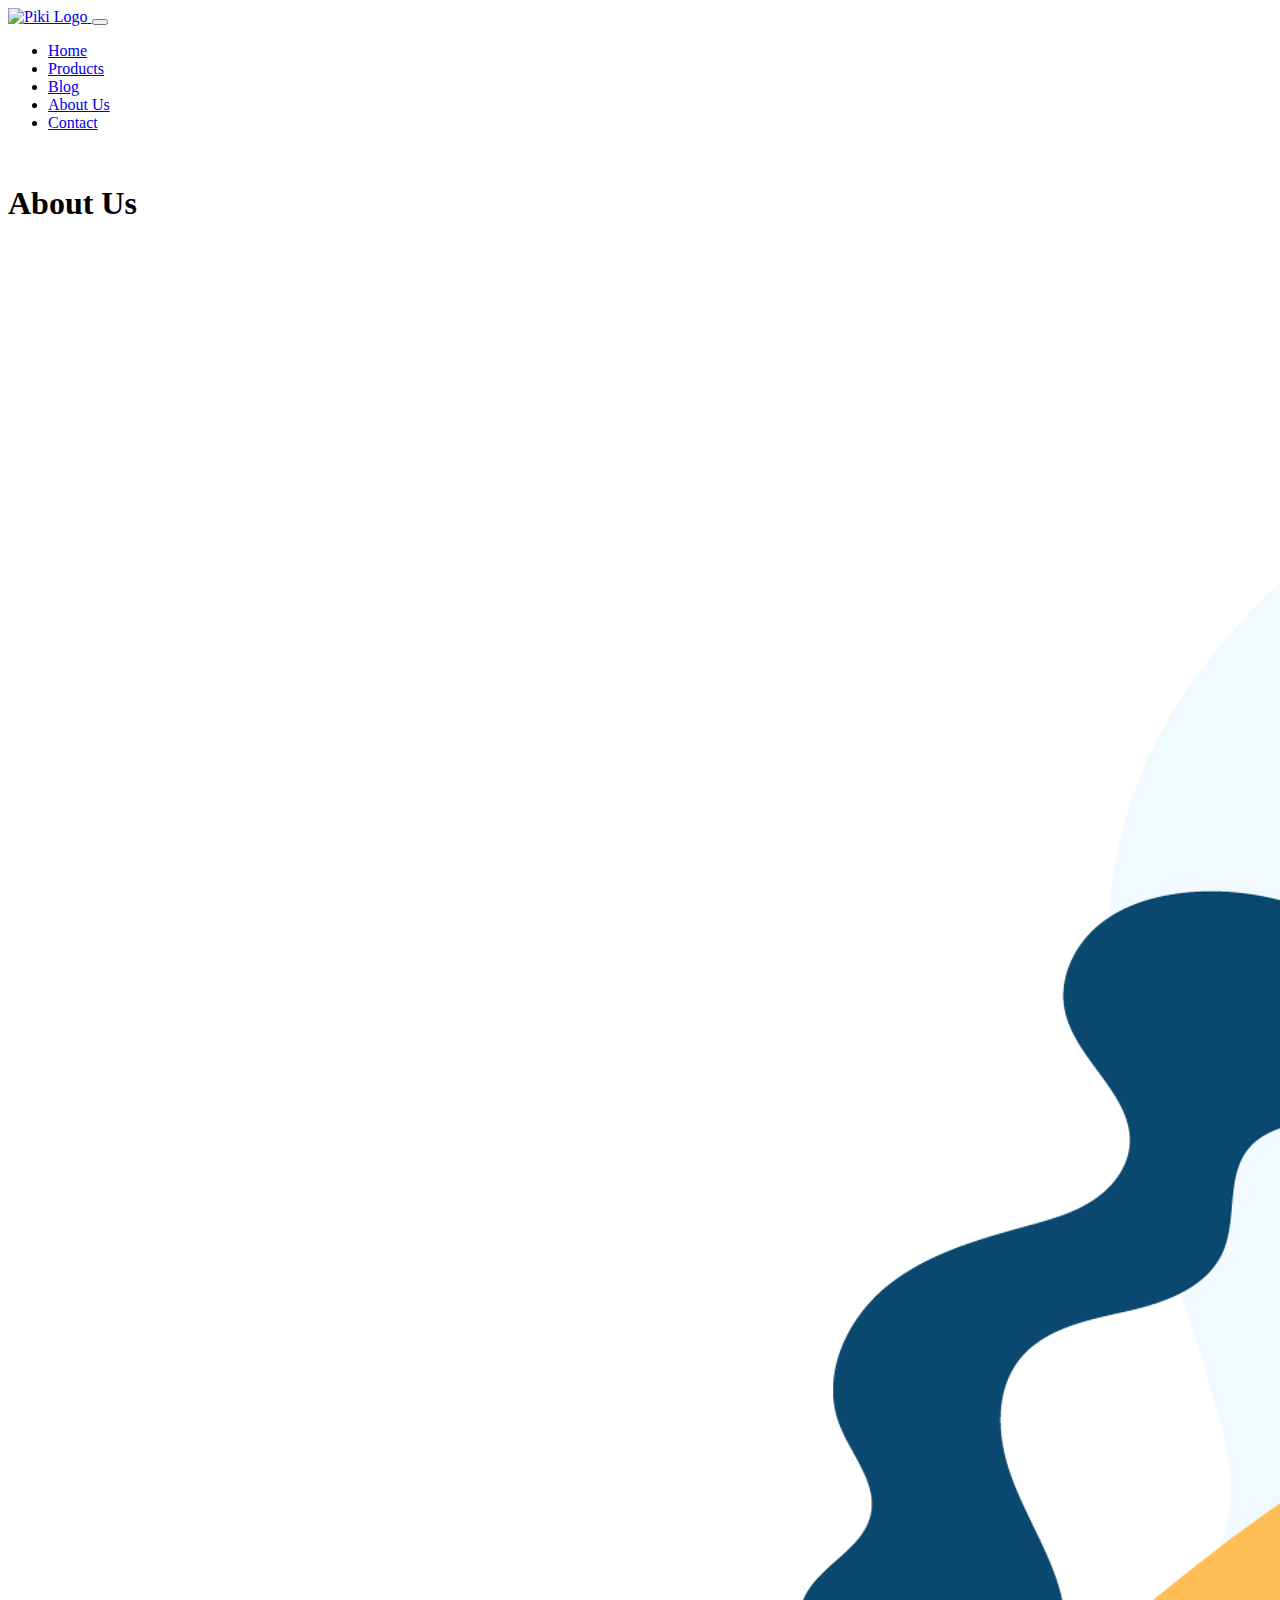
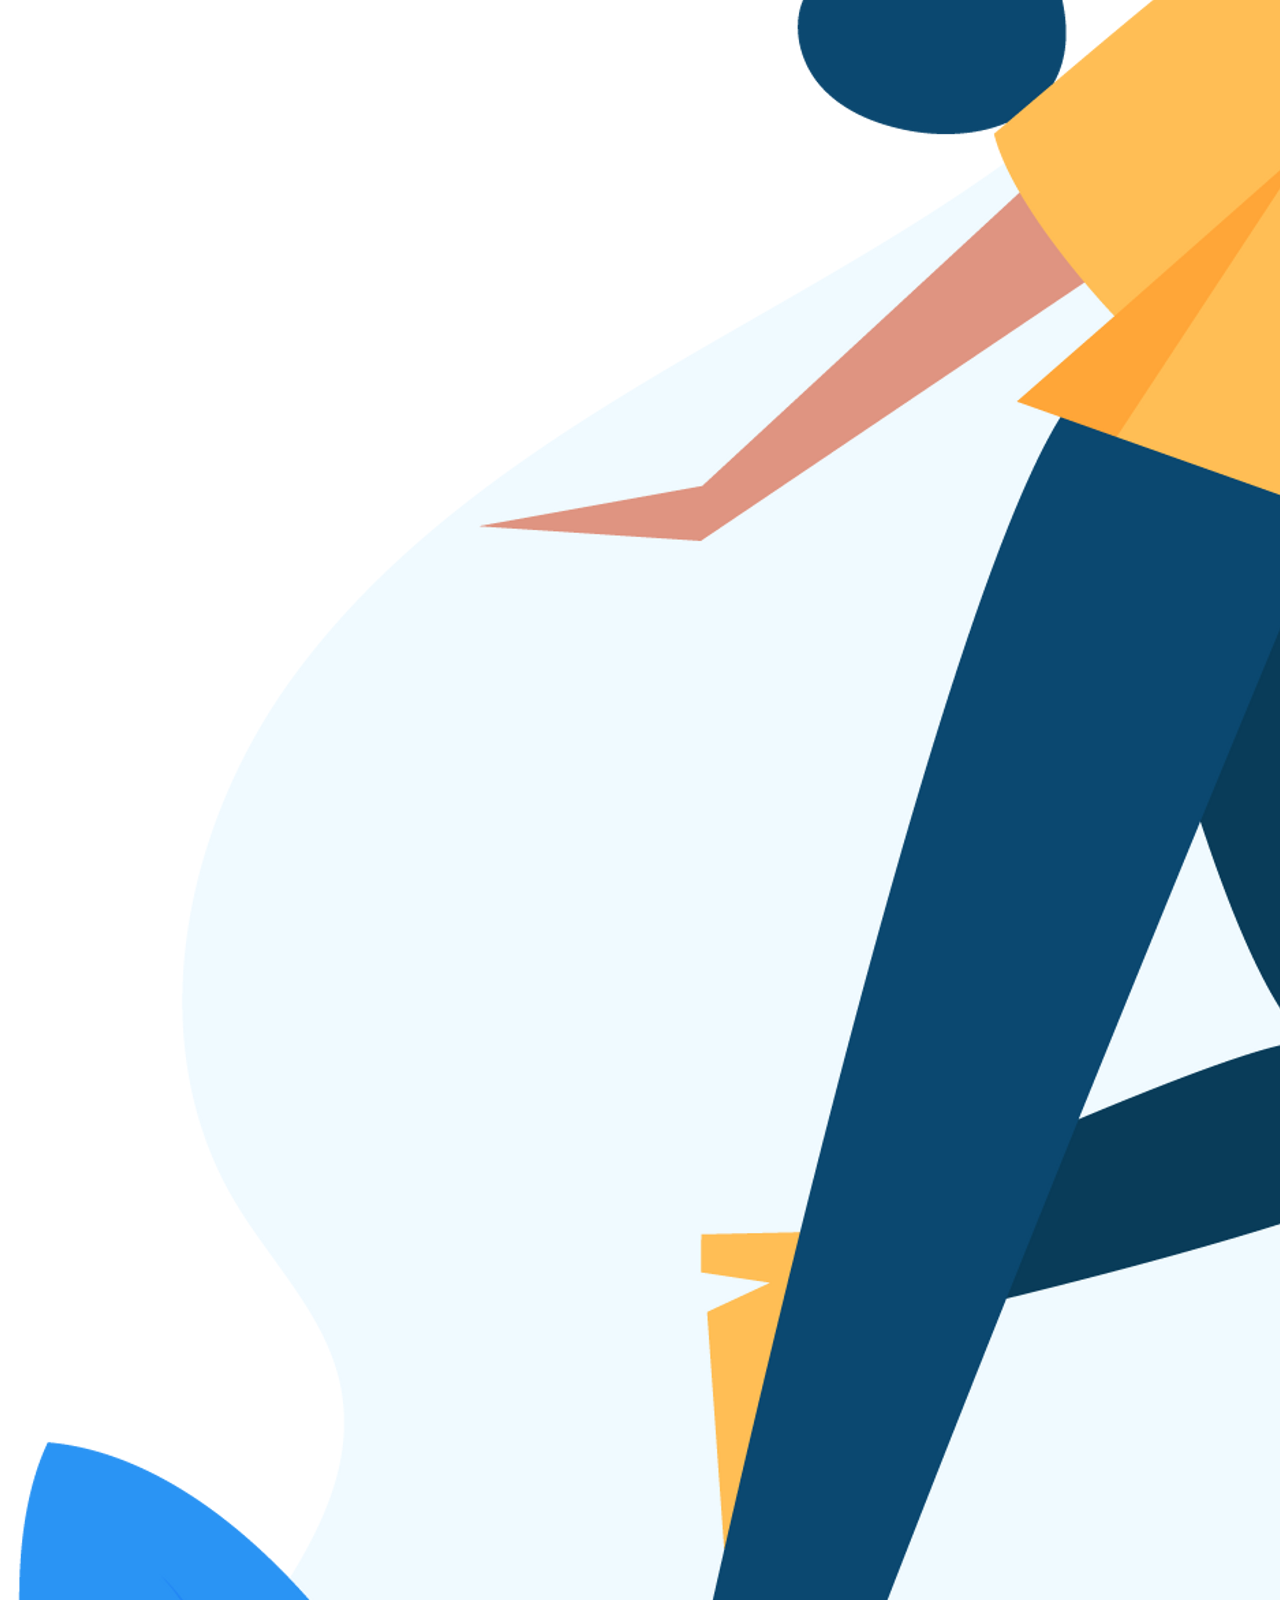
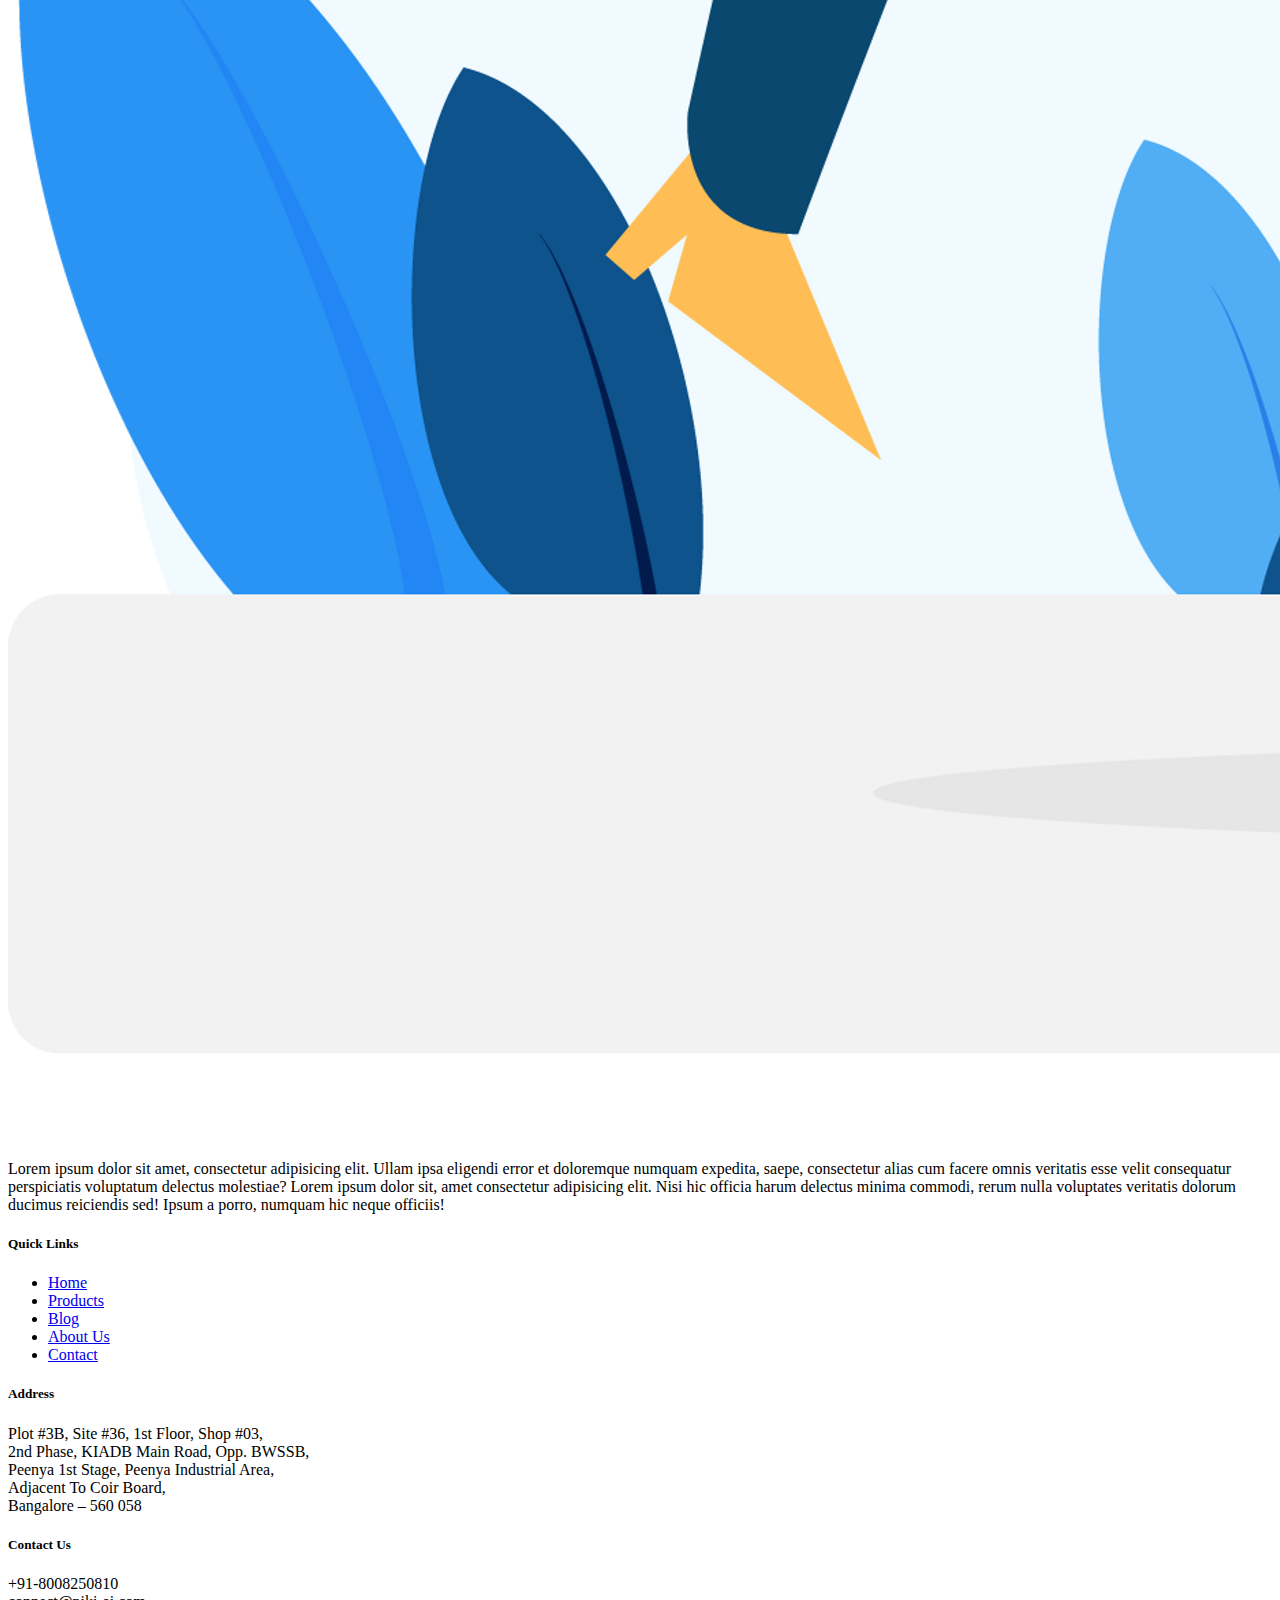
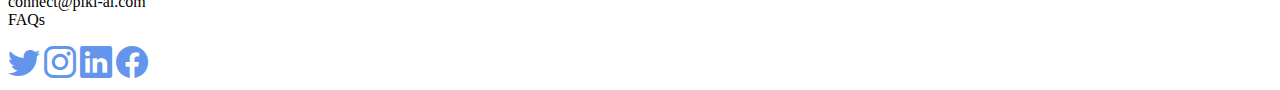
==== about-us.html @ 86b8454d "added basic structure for UI" ====
<!doctype html>
<html lang="en">
  <head>
    <!-- Required meta tags -->
    <meta charset="utf-8">
    <meta name="viewport" content="width=device-width, initial-scale=1">

    <!-- Bootstrap CSS -->
    <link href="https://cdn.jsdelivr.net/npm/bootstrap@5.0.2/dist/css/bootstrap.min.css" rel="stylesheet" integrity="sha384-EVSTQN3/azprG1Anm3QDgpJLIm9Nao0Yz1ztcQTwFspd3yD65VohhpuuCOmLASjC" crossorigin="anonymous">

    <!-- Custom CSS -->
    <link rel="stylesheet" href="style.css">

     <!-- Bootstrap Icons -->
     <link
     rel="stylesheet"
     href="https://cdn.jsdelivr.net/npm/bootstrap-icons@1.5.0/font/bootstrap-icons.css"
   />

    <title>Piki | Home</title>
  </head>
  <body>
    <header>
      <!-- Navbar -->
      <nav class="navbar navbar-expand-lg fixed-top navbar-light bg-light">
        <div class="container-fluid">
          <a class="navbar-brand" href="#">
            <img src="assets/logo.png" alt="Piki Logo" class="logo" />
          </a>
          <button
            class="navbar-toggler"
            type="button"
            data-bs-toggle="collapse"
            data-bs-target="#navbarNavAltMarkup"
          >
            <span class="navbar-toggler-icon"></span>
          </button>
          <div class="collapse navbar-collapse" id="navbarNavAltMarkup">
            <div class="navbar-nav ms-auto">
              <ul class="navbar-nav mb-2 mb-lg-0">
                <li class="nav-item">
                  <a class="nav-link active" href="/">Home</a>
                </li>
                <li class="nav-item">
                  <a class="nav-link" href="products.html">Products</a>
                </li>
                <li class="nav-item">
                  <a class="nav-link" href="blog.html">Blog</a>
                </li>
                <li class="nav-item">
                  <a class="nav-link" href="about-us.html">About Us</a>
                </li>
                <li class="nav-item">
                  <a class="nav-link" href="contact.html">Contact</a>
                </li>
              </ul>
            </div>
          </div>
        </div>
      </nav>
    </header>

    <main>
       <!-- About -->
       <section id="products_intro" class="container pt-4">
        <div class="row align-items-center my-5">
          <h1 class="text-center display-4">About Us</h1>
          <div class="col-sm-12 col-md-6">
            <img src="assets/about_us.png" alt="Two people hi-fying each other" class="img-fluid intro_img">
          </div>
          <div class="col-sm-12 col-md-6">
            <p class="fs-5">
              Lorem ipsum dolor sit amet, consectetur adipisicing elit. Ullam ipsa eligendi error et doloremque numquam expedita, saepe, consectetur alias cum facere omnis veritatis esse velit consequatur perspiciatis voluptatum delectus molestiae?
              Lorem ipsum dolor sit, amet consectetur adipisicing elit. Nisi hic officia harum delectus minima commodi, rerum nulla voluptates veritatis dolorum ducimus reiciendis sed! Ipsum a porro, numquam hic neque officiis!
            </p>
          </div>
        </div>
      </section>
    </main>

    <footer class="container-fluid">
      <div class="row">
        <div class="col-sm-12 col-md-4 quick_links">
          <h5 class="text-secondary">Quick Links</h5>
            <ul>
              <li>
                <a class="nav-link active" href="/">Home</a>
              </li>
              <li>
                <a class="nav-link" href="products.html">Products</a>
              </li>
              <li>
                <a class="nav-link" href="blog.html">Blog</a>
              </li>
              <li>
                <a class="nav-link" href="about-us.html">About Us</a>
              </li>
              <li>
                <a class="nav-link" href="contact.html">Contact</a>
              </li>
            </ul>
        </div>
        <div class="col-sm-12 col-md-4 address">
          <h5 class="text-secondary">Address</h5>
          <p>
            Plot #3B, Site #36, 1st Floor, Shop #03, <br />
            2nd Phase, KIADB Main Road, Opp. BWSSB, <br />
            Peenya 1st Stage, Peenya Industrial Area, <br />
            Adjacent To Coir Board, <br />
            Bangalore – 560 058
          </p>
        </div>
        <div class="col-sm-12 col-md-4 contact_info">
          <h5 class="text-secondary">Contact Us</h5>
          <p>
            +91-8008250810 <br />
            connect@piki-ai.com <br />
            FAQs
          </p>
        </div>
      </div>
      <!-- Social Media Icons -->
      <div class="d-flex justify-content-center mb-2">
        <i class="bi-twitter mx-3" style="font-size: 2rem; color: cornflowerblue;"></i>
        <i class="bi-instagram mx-3" style="font-size: 2rem; color: cornflowerblue;"></i>
        <i class="bi-linkedin mx-3" style="font-size: 2rem; color: cornflowerblue;"></i>
        <i class="bi-facebook mx-3" style="font-size: 2rem; color: cornflowerblue;"></i>
      </div>
    </footer>



    <!-- Option 1: Bootstrap Bundle with Popper -->
    <script src="https://cdn.jsdelivr.net/npm/bootstrap@5.0.2/dist/js/bootstrap.bundle.min.js" integrity="sha384-MrcW6ZMFYlzcLA8Nl+NtUVF0sA7MsXsP1UyJoMp4YLEuNSfAP+JcXn/tWtIaxVXM" crossorigin="anonymous"></script>

  </body>
</html>
---- style.css ----
:root {
 
}

body {
}

main {
  padding-top: 1rem;
  /* width: 99.2%; */
}

#intro .intro_img, #products_intro .intro_img {
  /* max-width: 500px; */
  height: auto;
}

#products img {
  max-height: 450px;
}
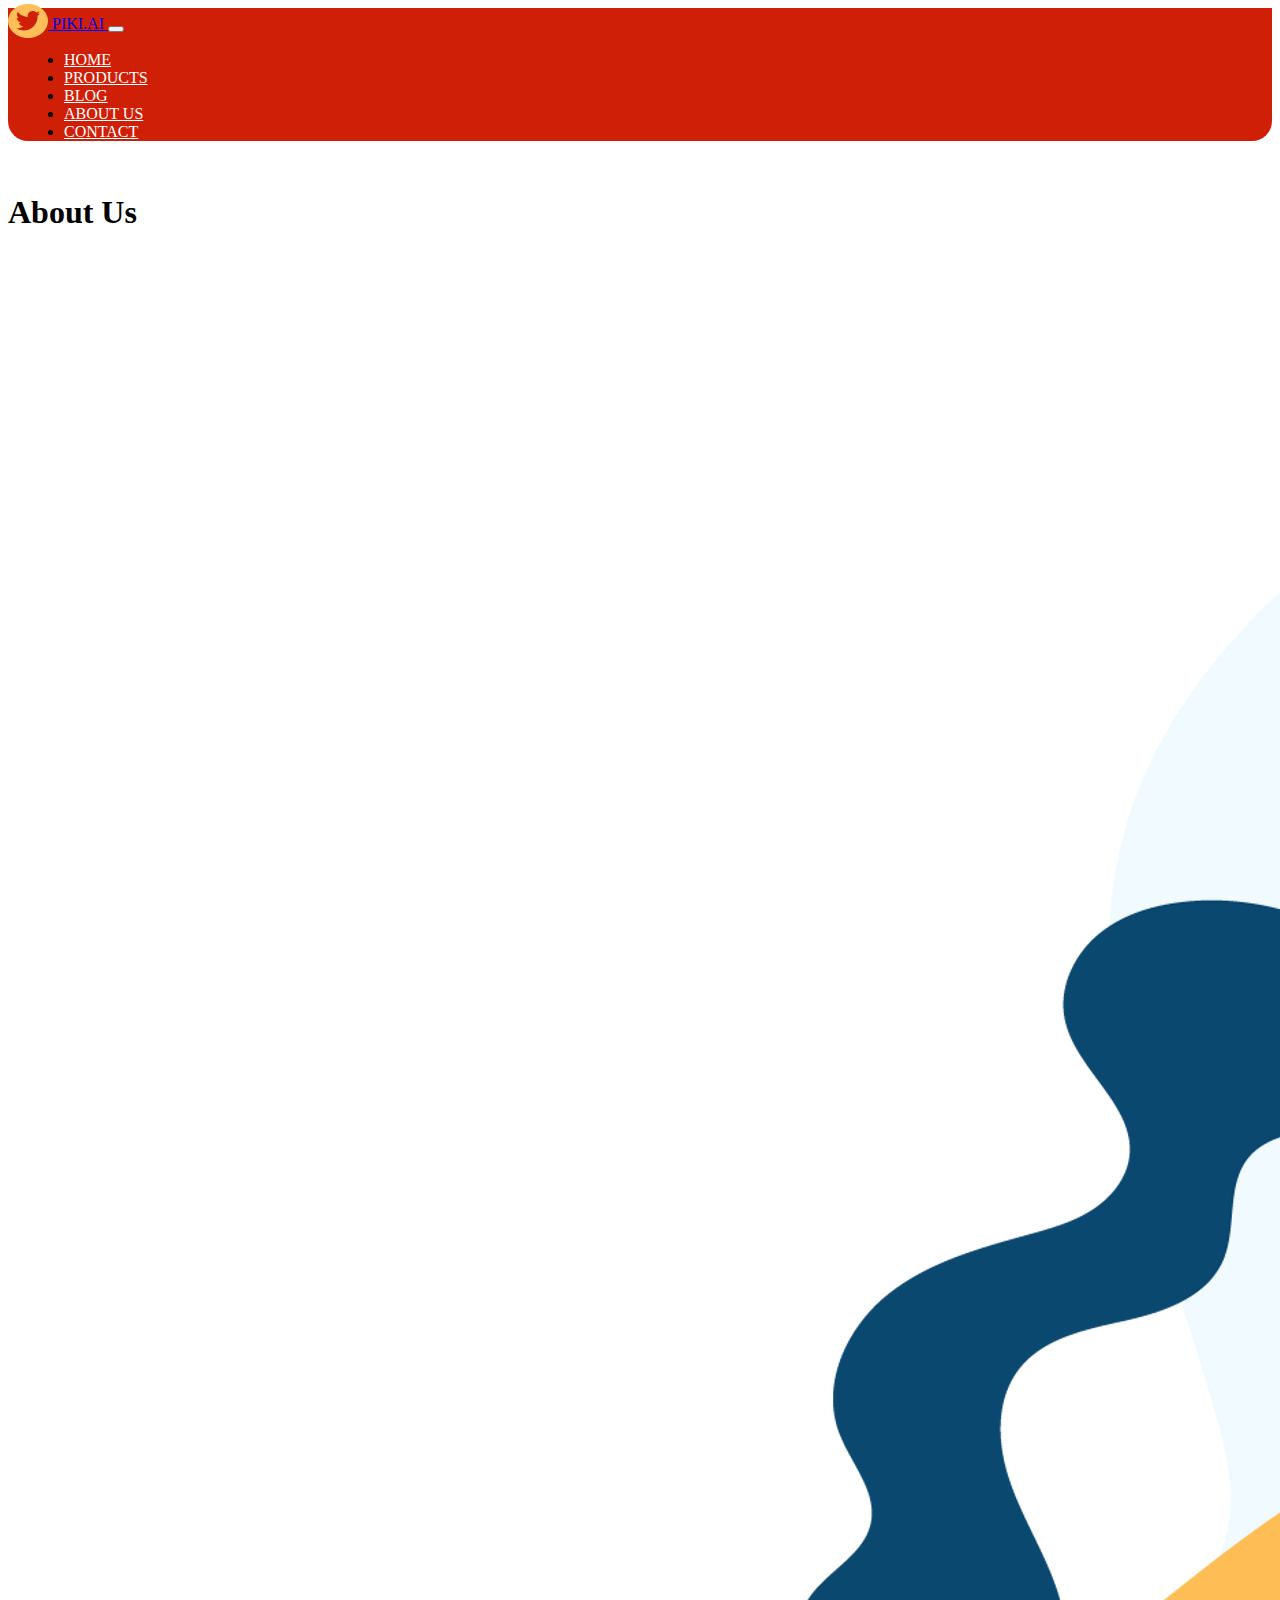
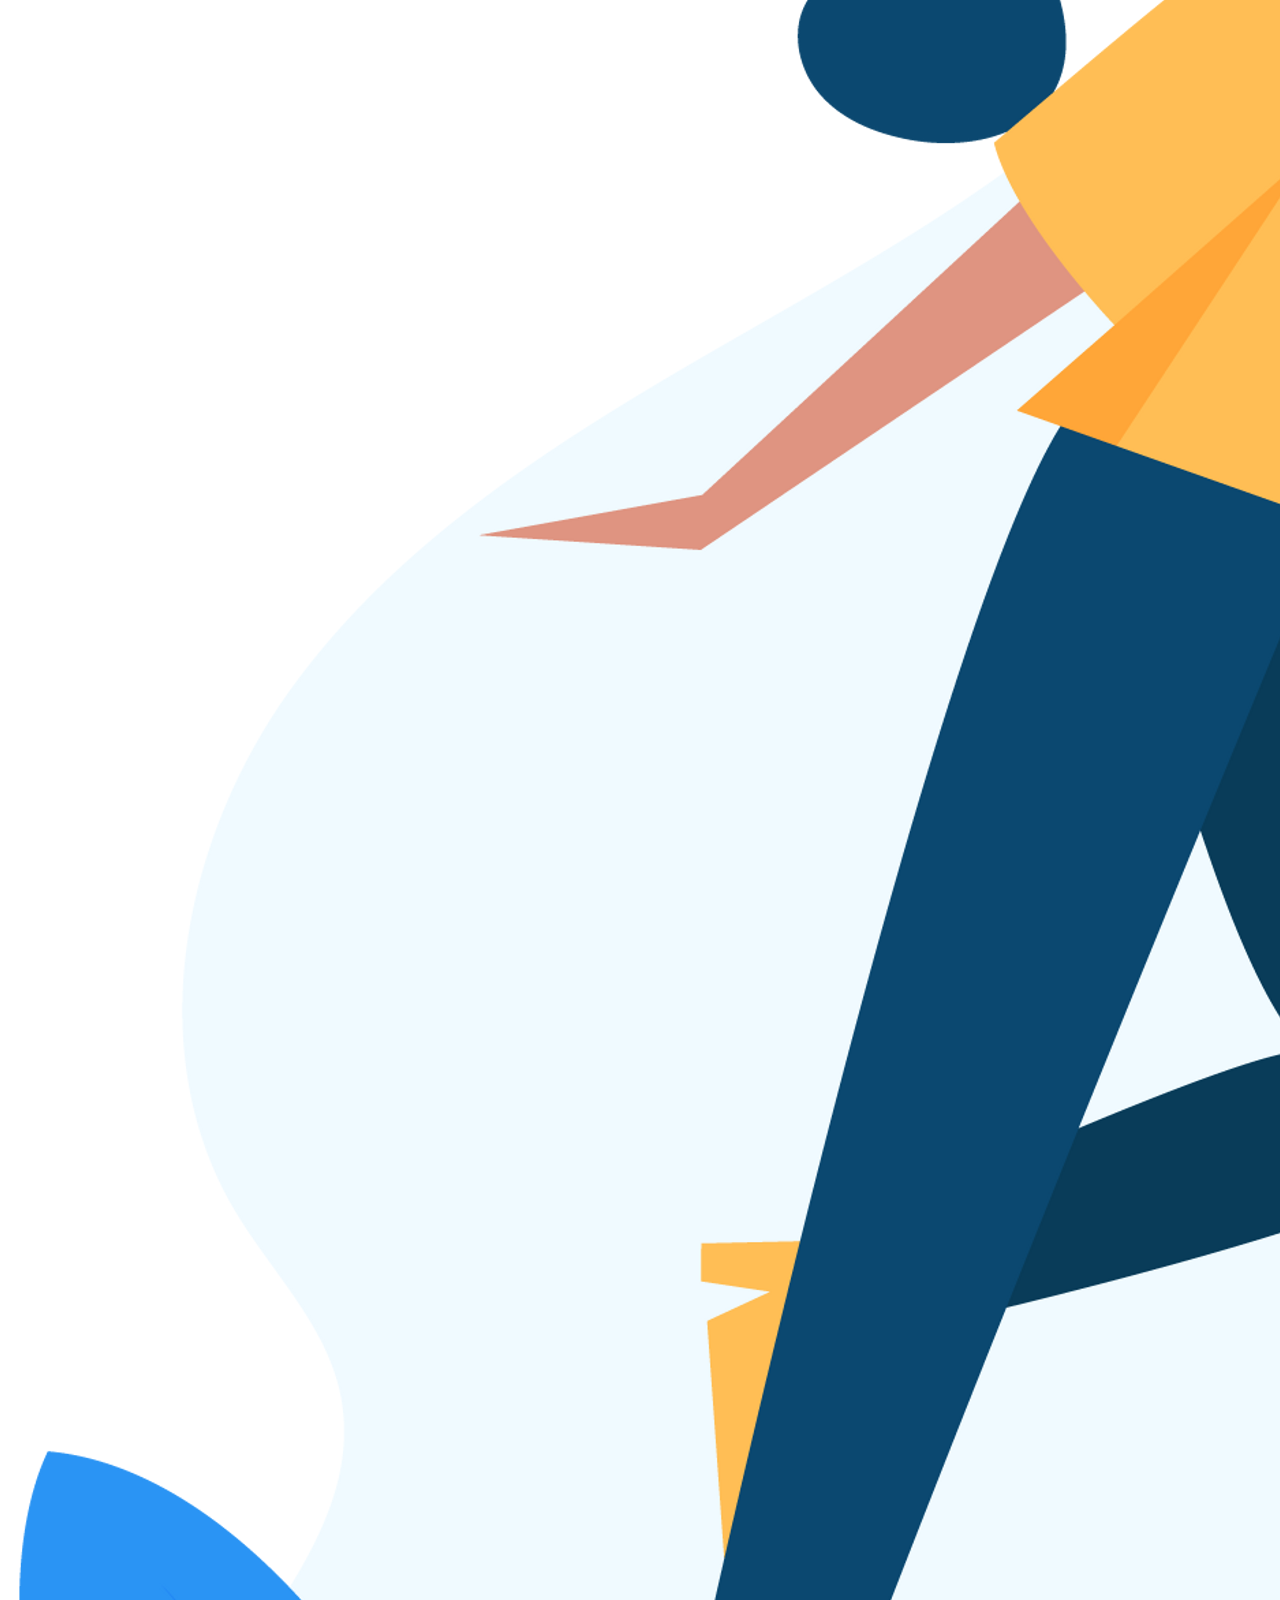
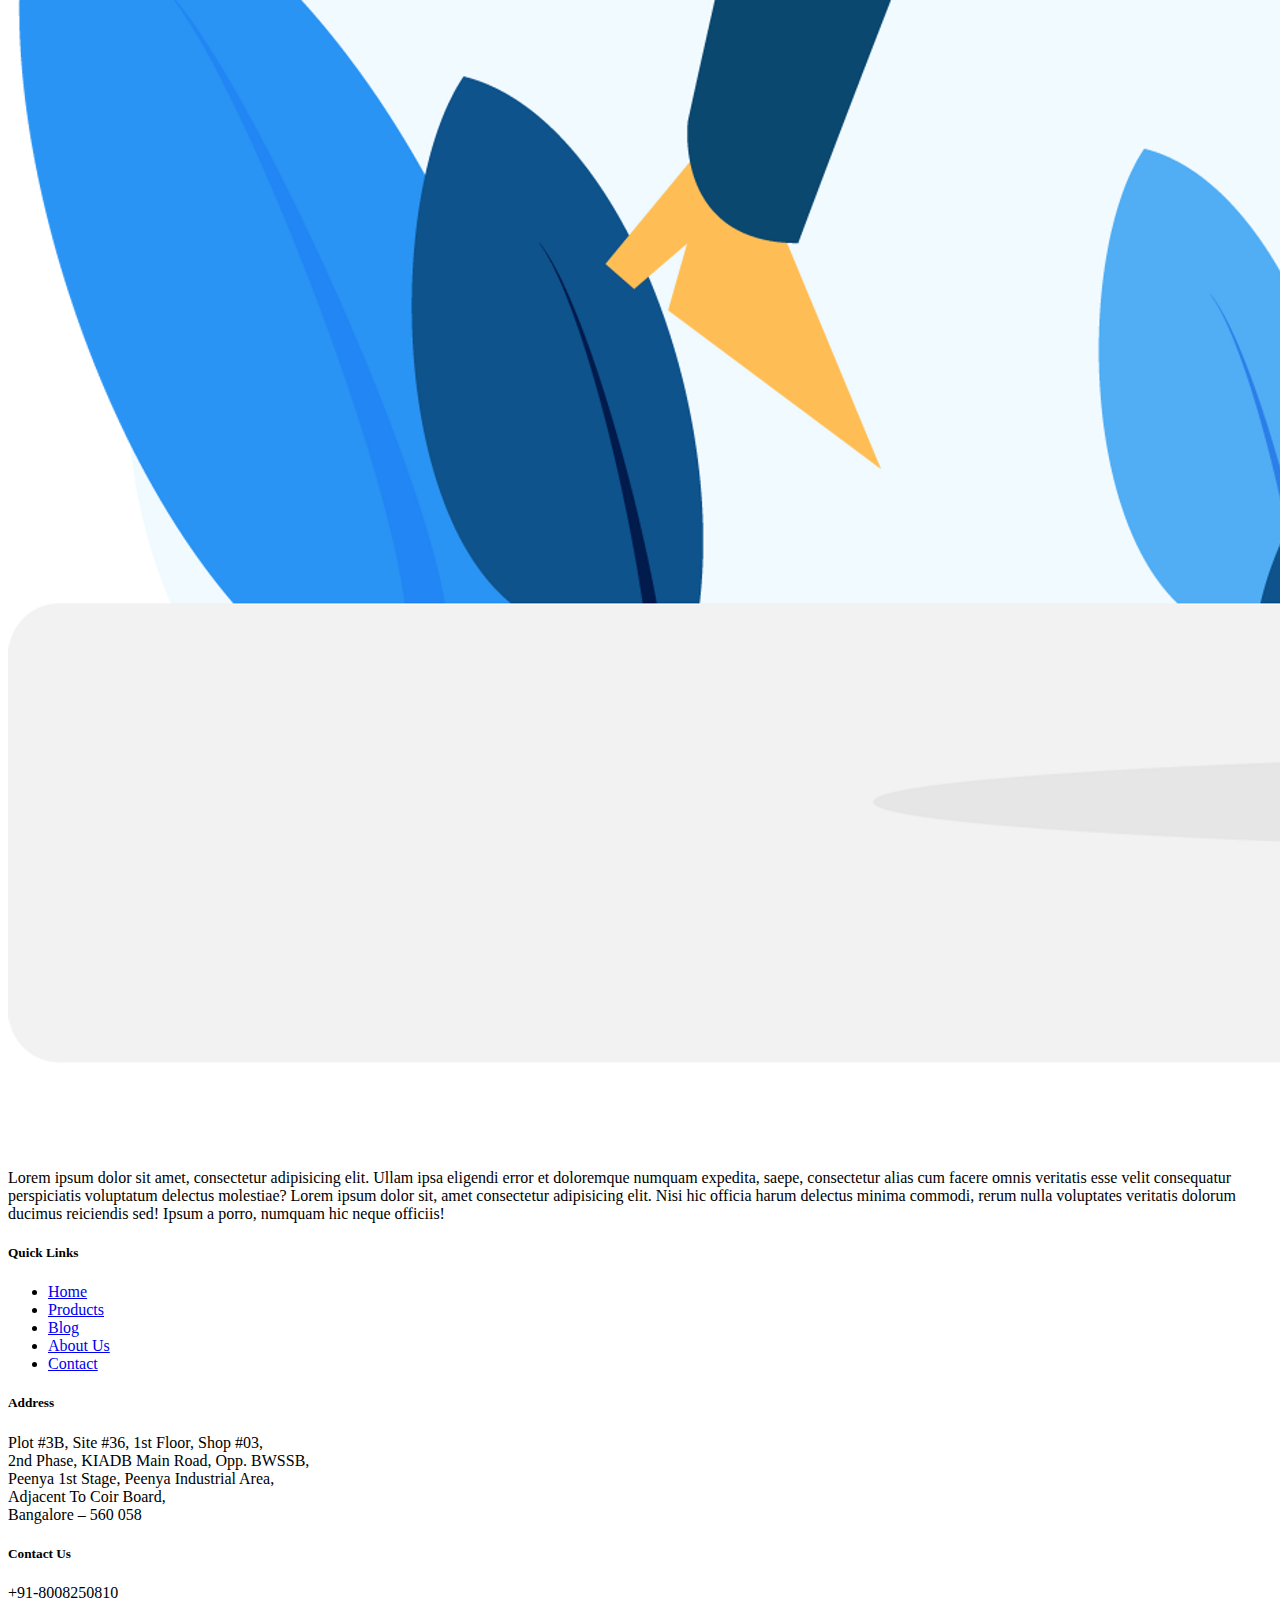
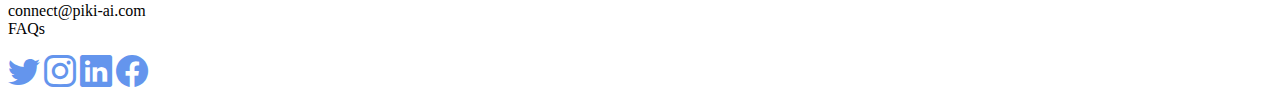
==== commit 2b487e22: "header done" ====
--- a/about-us.html
+++ b/about-us.html
@@ -22,10 +22,12 @@
   <body>
     <header>
       <!-- Navbar -->
-      <nav class="navbar navbar-expand-lg fixed-top navbar-light bg-light">
+      <nav class="navbar navbar-expand-lg fixed-top navbar-light">
         <div class="container-fluid">
           <a class="navbar-brand" href="#">
-            <img src="assets/logo.png" alt="Piki Logo" class="logo" />
+            <i class="bi-twitter mx-2 logo"></i>
+            <!-- <img src="assets/logo.png" alt="Piki Logo" class="logo" /> -->
+            <span class="text-white fs-4">PIKI.AI</span>
           </a>
           <button
             class="navbar-toggler"
--- a/style.css
+++ b/style.css
@@ -1,13 +1,31 @@
 :root {
- 
-}
-
-body {
+  --header-bg: hsla(7, 93%, 42%, 1);
+  --logo-colour: hsla(37, 100%, 67%, 1);
 }
 
 main {
   padding-top: 1rem;
   /* width: 99.2%; */
+}
+
+header .navbar {
+  background: var(--header-bg) !important;
+  border-bottom-left-radius: 20px;
+  border-bottom-right-radius: 20px;
+}
+header .navbar .nav-link {
+  color: white !important;
+  text-transform: uppercase; 
+}
+header .navbar .nav-item {
+  margin: 0 1rem !important;
+}
+header .logo {
+  font-size: 1.5rem; 
+  color: var(--header-bg); 
+  background: var(--logo-colour);
+  padding: 0.25rem 0.5rem;
+  border-radius: 50%;
 }
 
 #intro .intro_img, #products_intro .intro_img {
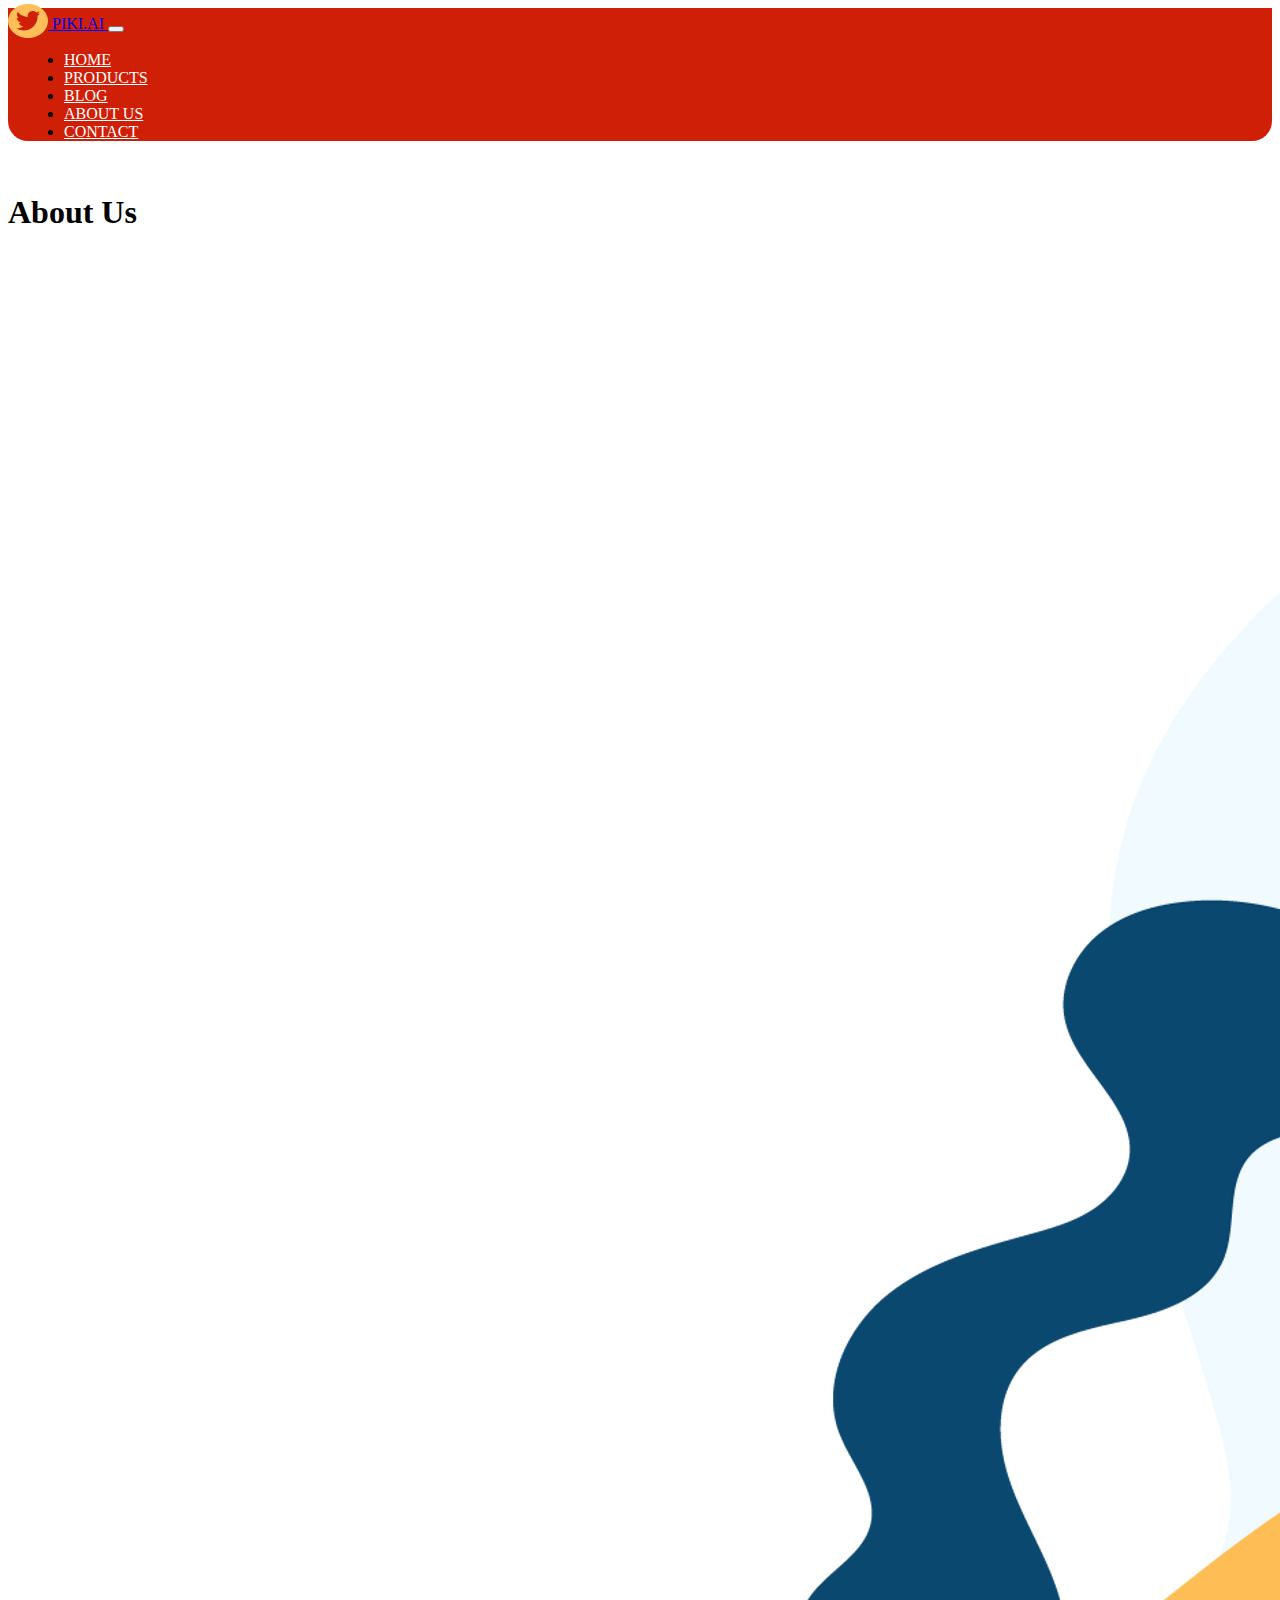
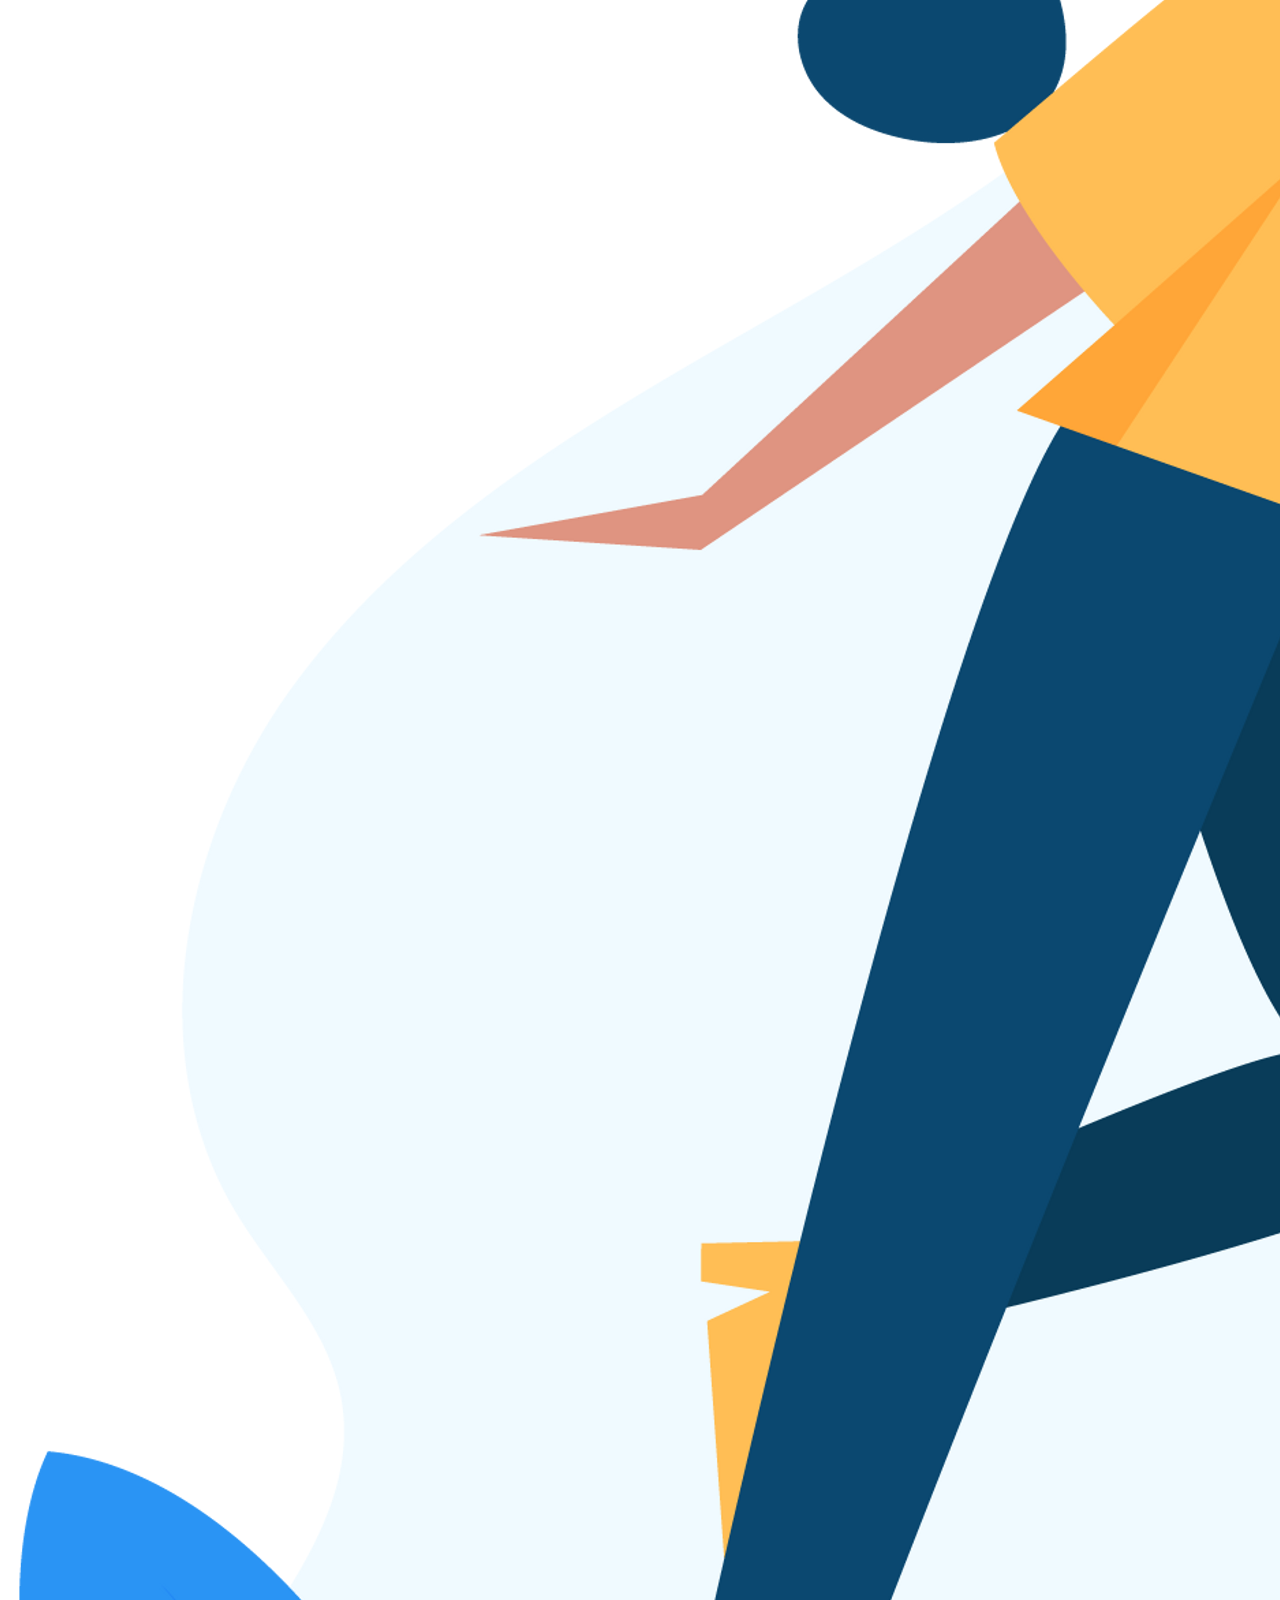
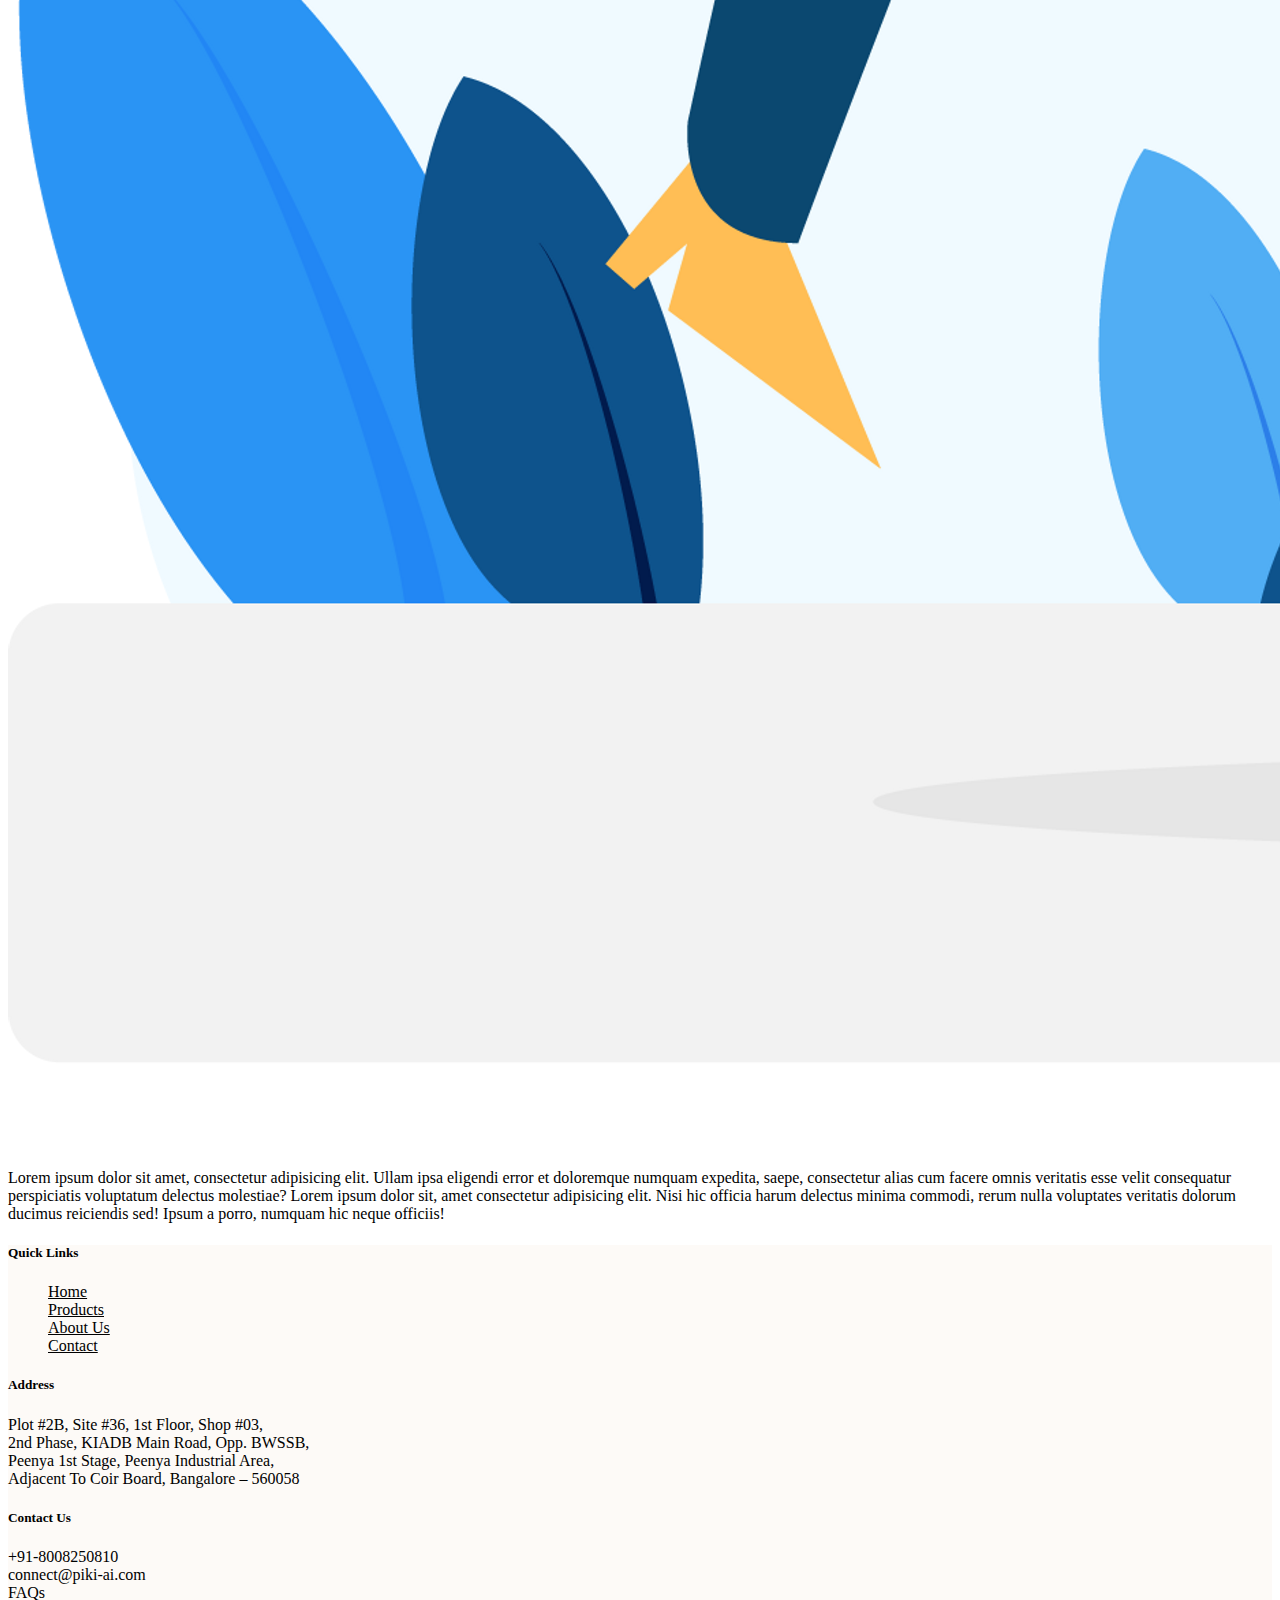
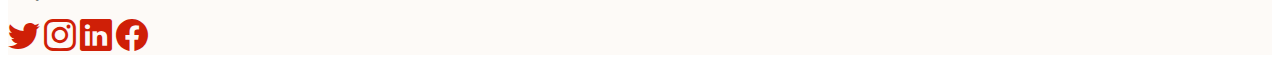
==== commit 9a1c9c16: "footer done" ====
--- a/about-us.html
+++ b/about-us.html
@@ -80,19 +80,16 @@
       </section>
     </main>
 
-    <footer class="container-fluid">
+    <footer class="container-fluid py-4">
       <div class="row">
-        <div class="col-sm-12 col-md-4 quick_links">
-          <h5 class="text-secondary">Quick Links</h5>
-            <ul>
+        <div class="col-sm-12 col-md-4 quick_links mb-3 mb-md-0">
+          <h5 class="text-secondary text-center text-dark text-uppercase mb-3">Quick Links</h5>
+            <ul class="list-group text-center">
               <li>
-                <a class="nav-link active" href="/">Home</a>
+                <a class="nav-link" href="/">Home</a>
               </li>
               <li>
                 <a class="nav-link" href="products.html">Products</a>
-              </li>
-              <li>
-                <a class="nav-link" href="blog.html">Blog</a>
               </li>
               <li>
                 <a class="nav-link" href="about-us.html">About Us</a>
@@ -102,19 +99,19 @@
               </li>
             </ul>
         </div>
-        <div class="col-sm-12 col-md-4 address">
-          <h5 class="text-secondary">Address</h5>
-          <p>
-            Plot #3B, Site #36, 1st Floor, Shop #03, <br />
-            2nd Phase, KIADB Main Road, Opp. BWSSB, <br />
-            Peenya 1st Stage, Peenya Industrial Area, <br />
-            Adjacent To Coir Board, <br />
-            Bangalore – 560 058
+        <div class="col-sm-12 col-md-4 address mb-3 mb-md-0">
+          <h5 class="text-secondary text-center text-dark text-uppercase mb-3">Address</h5>
+          <p class="text-center">
+            Plot #2B, Site #36, 1st Floor, Shop #03, <br>
+            2nd Phase, KIADB Main Road, Opp. BWSSB, <br>
+            Peenya 1st Stage, Peenya Industrial Area, <br>
+            Adjacent To Coir Board,
+            Bangalore – 560058
           </p>
         </div>
-        <div class="col-sm-12 col-md-4 contact_info">
-          <h5 class="text-secondary">Contact Us</h5>
-          <p>
+        <div class="col-sm-12 col-md-4 contact_info mb-3 mb-md-0">
+          <h5 class="text-secondary text-center text-dark text-uppercase mb-3">Contact Us</h5>
+          <p class="text-center">
             +91-8008250810 <br />
             connect@piki-ai.com <br />
             FAQs
@@ -122,11 +119,11 @@
         </div>
       </div>
       <!-- Social Media Icons -->
-      <div class="d-flex justify-content-center mb-2">
-        <i class="bi-twitter mx-3" style="font-size: 2rem; color: cornflowerblue;"></i>
-        <i class="bi-instagram mx-3" style="font-size: 2rem; color: cornflowerblue;"></i>
-        <i class="bi-linkedin mx-3" style="font-size: 2rem; color: cornflowerblue;"></i>
-        <i class="bi-facebook mx-3" style="font-size: 2rem; color: cornflowerblue;"></i>
+      <div class="d-flex justify-content-center">
+        <i class="bi-twitter mx-3" style="font-size: 2rem; color: var(--header-bg);"></i>
+        <i class="bi-instagram mx-3" style="font-size: 2rem; color: var(--header-bg);"></i>
+        <i class="bi-linkedin mx-3" style="font-size: 2rem; color: var(--header-bg);"></i>
+        <i class="bi-facebook mx-3" style="font-size: 2rem; color: var(--header-bg);"></i>
       </div>
     </footer>
 
--- a/style.css
+++ b/style.css
@@ -35,4 +35,15 @@
 
 #products img {
   max-height: 450px;
+}
+
+footer {
+  background: hsla(34, 64%, 98%, 1);
+}
+footer .list-group {
+  list-style-type: none;
+}
+footer .list-group .nav-link {
+  color: black;
+  padding: 0.25rem 0;
 }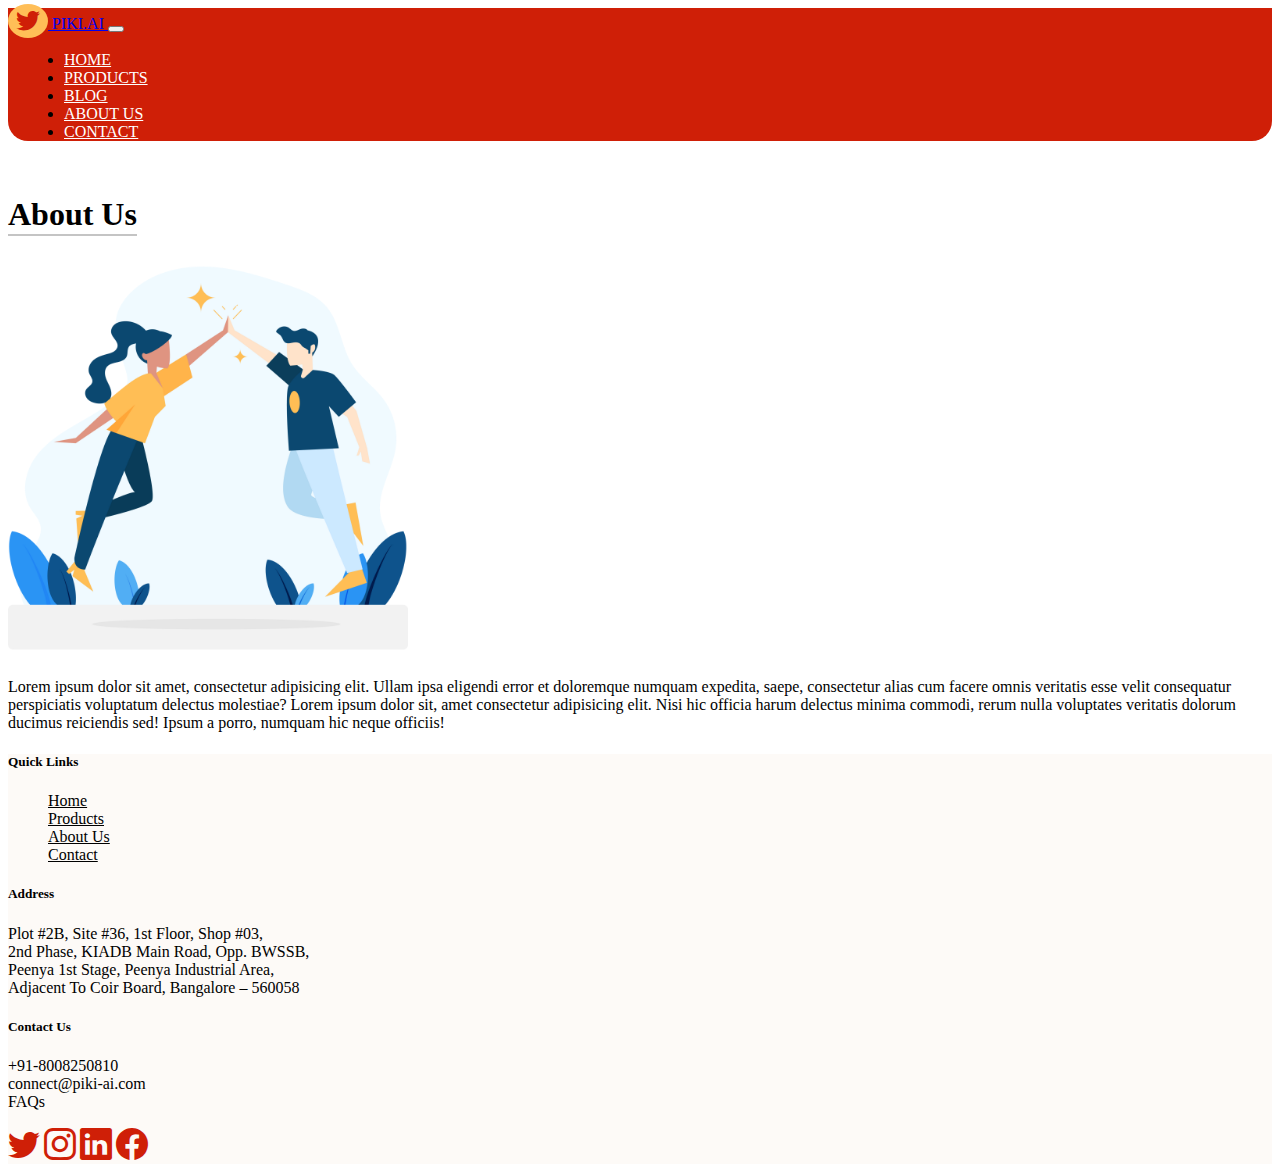
==== commit b93a546b: "product-page done" ====
--- a/about-us.html
+++ b/about-us.html
@@ -64,11 +64,11 @@
 
     <main>
        <!-- About -->
-       <section id="products_intro" class="container pt-4">
+       <section id="about_us" class="container pt-4">
         <div class="row align-items-center my-5">
-          <h1 class="text-center display-4">About Us</h1>
-          <div class="col-sm-12 col-md-6">
-            <img src="assets/about_us.png" alt="Two people hi-fying each other" class="img-fluid intro_img">
+          <h1 class="text-center display-4"><span class="title_underline">About Us</span></h1>
+          <div class="col-sm-12 col-md-6 text-center">
+            <img src="assets/about_us.png" alt="Two people hi-fying each other" class="img-fluid illust_img">
           </div>
           <div class="col-sm-12 col-md-6">
             <p class="fs-5">
@@ -125,7 +125,7 @@
         <i class="bi-linkedin mx-3" style="font-size: 2rem; color: var(--header-bg);"></i>
         <i class="bi-facebook mx-3" style="font-size: 2rem; color: var(--header-bg);"></i>
       </div>
-    </footer>
+    </footer> 
 
 
 
--- a/style.css
+++ b/style.css
@@ -1,6 +1,7 @@
 :root {
   --header-bg: hsla(7, 93%, 42%, 1);
   --logo-colour: hsla(37, 100%, 67%, 1);
+  --card-bg: hsla(174, 69%, 48%, 1);
 }
 
 main {
@@ -36,6 +37,12 @@
 #products img {
   max-height: 450px;
 }
+#products .card .card-body {
+  background: var(--card-bg);
+}
+#products .card .card-body .prod_know_more .btn {
+  background: var(--header-bg);
+}
 
 footer {
   background: hsla(34, 64%, 98%, 1);
@@ -46,4 +53,14 @@
 footer .list-group .nav-link {
   color: black;
   padding: 0.25rem 0;
+}
+
+.illust_img {
+  max-height: 400px;
+}
+
+.title_underline {
+  border-bottom: 2px solid #c4c4c4;
+  display: inline-block;
+  line-height: 1.25;
 }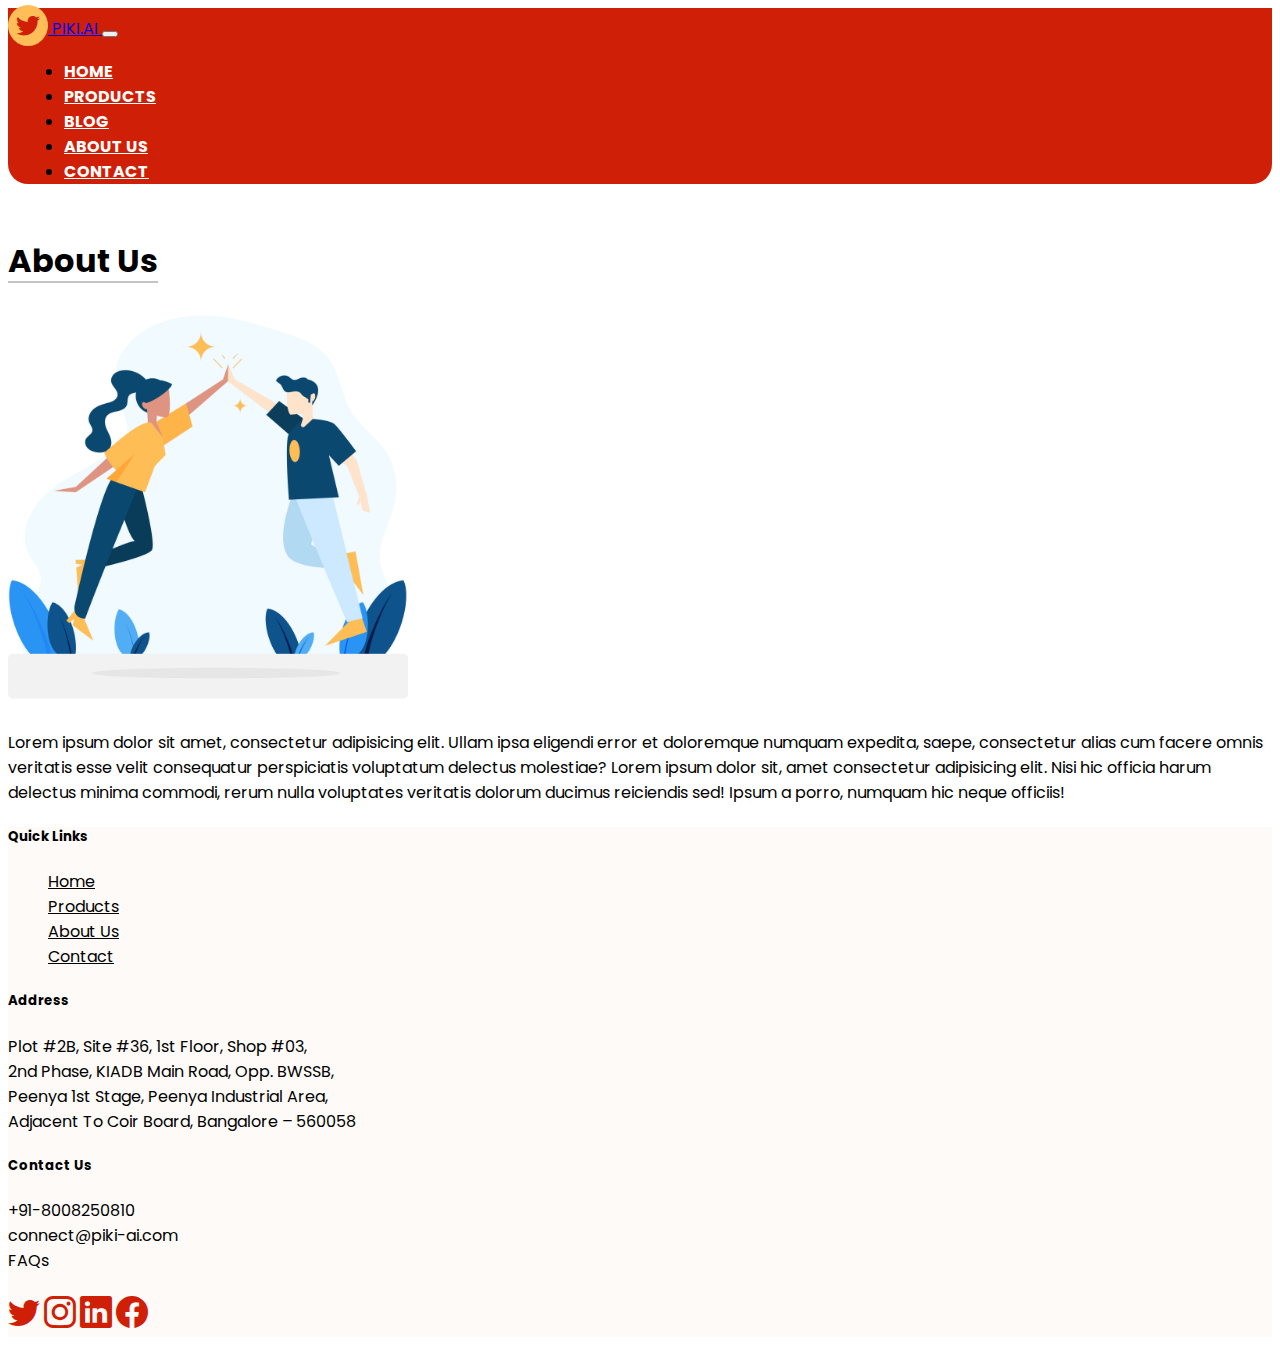
==== commit 68f01e29: "nav-links -> bold" ====
--- a/about-us.html
+++ b/about-us.html
@@ -17,14 +17,14 @@
      href="https://cdn.jsdelivr.net/npm/bootstrap-icons@1.5.0/font/bootstrap-icons.css"
    />
 
-    <title>Piki | Home</title>
+    <title>Piki | About Us</title>
   </head>
   <body>
     <header>
       <!-- Navbar -->
       <nav class="navbar navbar-expand-lg fixed-top navbar-light">
         <div class="container-fluid">
-          <a class="navbar-brand" href="#">
+          <a class="navbar-brand" href="/">
             <i class="bi-twitter mx-2 logo"></i>
             <!-- <img src="assets/logo.png" alt="Piki Logo" class="logo" /> -->
             <span class="text-white fs-4">PIKI.AI</span>
@@ -47,7 +47,7 @@
                   <a class="nav-link" href="products.html">Products</a>
                 </li>
                 <li class="nav-item">
-                  <a class="nav-link" href="blog.html">Blog</a>
+                  <a class="nav-link" href="#">Blog</a>
                 </li>
                 <li class="nav-item">
                   <a class="nav-link" href="about-us.html">About Us</a>
@@ -66,7 +66,7 @@
        <!-- About -->
        <section id="about_us" class="container pt-4">
         <div class="row align-items-center my-5">
-          <h1 class="text-center display-4"><span class="title_underline">About Us</span></h1>
+          <h1 class="text-center display-5"><span class="title_underline">About Us</span></h1>
           <div class="col-sm-12 col-md-6 text-center">
             <img src="assets/about_us.png" alt="Two people hi-fying each other" class="img-fluid illust_img">
           </div>
--- a/style.css
+++ b/style.css
@@ -1,7 +1,14 @@
+/* Google Fonts -- Poppins */
+@import url('https://fonts.googleapis.com/css2?family=Poppins:wght@400;500;600&display=swap');
+
 :root {
   --header-bg: hsla(7, 93%, 42%, 1);
   --logo-colour: hsla(37, 100%, 67%, 1);
   --card-bg: hsla(174, 69%, 48%, 1);
+}
+
+body {
+  font-family: 'Poppins', sans-serif;
 }
 
 main {
@@ -17,6 +24,7 @@
 header .navbar .nav-link {
   color: white !important;
   text-transform: uppercase; 
+  font-weight: bold;
 }
 header .navbar .nav-item {
   margin: 0 1rem !important;
@@ -32,6 +40,11 @@
 #intro .intro_img, #products_intro .intro_img {
   /* max-width: 500px; */
   height: auto;
+  border-radius: 10px;
+}
+#intro .row {
+  background: var(--card-bg);
+  border-radius: 10px;
 }
 
 #products img {
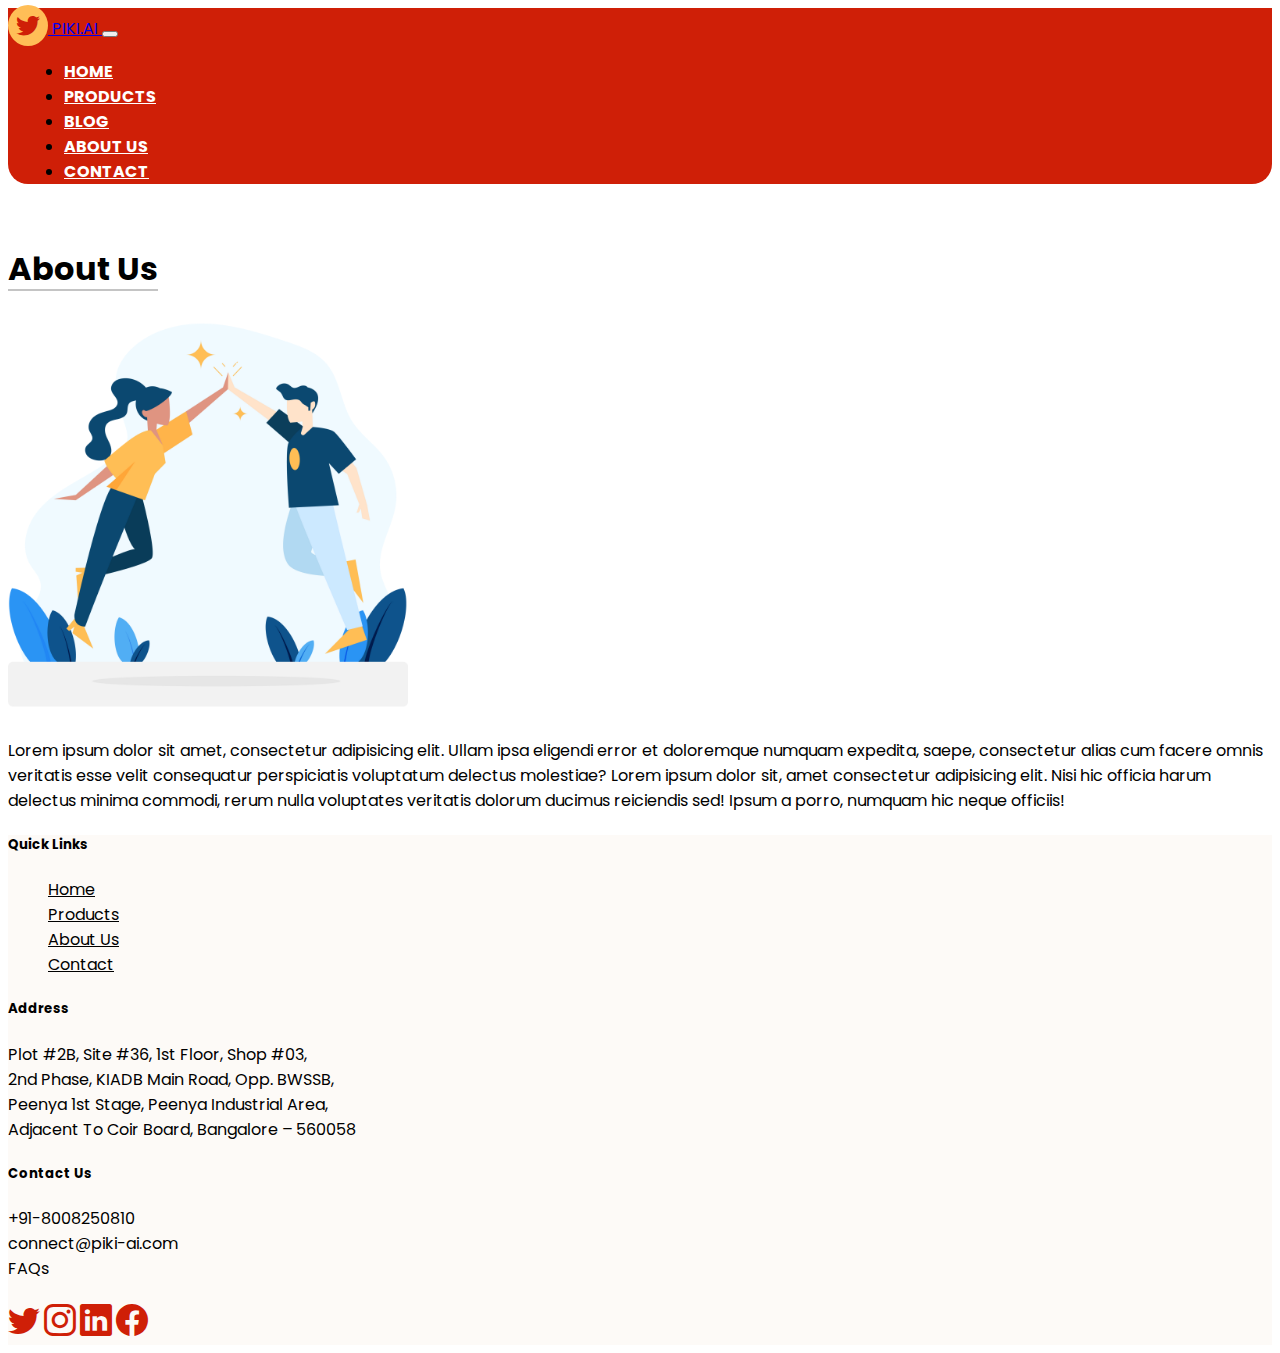
==== commit 1ed92c7f: "added blog (wordpress) link, styled quote text" ====
--- a/about-us.html
+++ b/about-us.html
@@ -47,7 +47,7 @@
                   <a class="nav-link" href="products.html">Products</a>
                 </li>
                 <li class="nav-item">
-                  <a class="nav-link" href="#">Blog</a>
+                  <a class="nav-link" href="https://sgs.advancedprecisions.com/blog2/" target="_blank">Blog</a>
                 </li>
                 <li class="nav-item">
                   <a class="nav-link" href="about-us.html">About Us</a>
--- a/style.css
+++ b/style.css
@@ -5,6 +5,8 @@
   --header-bg: hsla(7, 93%, 42%, 1);
   --logo-colour: hsla(37, 100%, 67%, 1);
   --card-bg: hsla(174, 69%, 48%, 1);
+  /* --primary:#084298;
+  --secondary:   */
 }
 
 body {
@@ -12,7 +14,7 @@
 }
 
 main {
-  padding-top: 1rem;
+  padding-top: 1.5rem;
   /* width: 99.2%; */
 }
 
@@ -47,6 +49,18 @@
   border-radius: 10px;
 }
 
+.ideas_scroll {
+  max-height: 500px;
+}
+.ideas_scroll .list-group-item{
+  margin: 0.25rem 0;
+}
+
+.modal-body .list-group-item {
+  margin: 0.25rem 0;
+  border-radius: 5px;
+}
+
 #products img {
   max-height: 450px;
 }
@@ -55,6 +69,17 @@
 }
 #products .card .card-body .prod_know_more .btn {
   background: var(--header-bg);
+}
+
+.idea_icons {
+  max-width: 25px;
+  height: auto;
+}
+
+.img_contain {
+  width: 100%;
+  max-width: 500px;
+  height: auto;
 }
 
 footer {
@@ -76,4 +101,14 @@
   border-bottom: 2px solid #c4c4c4;
   display: inline-block;
   line-height: 1.25;
+}
+
+.gradient_text {
+  background: -webkit-linear-gradient(var(--header-bg), var(--logo-colour));
+  -webkit-background-clip: text;
+  -webkit-text-fill-color: transparent;
+}
+
+.quote {
+  quotes: '\0022' '\0022';
 }